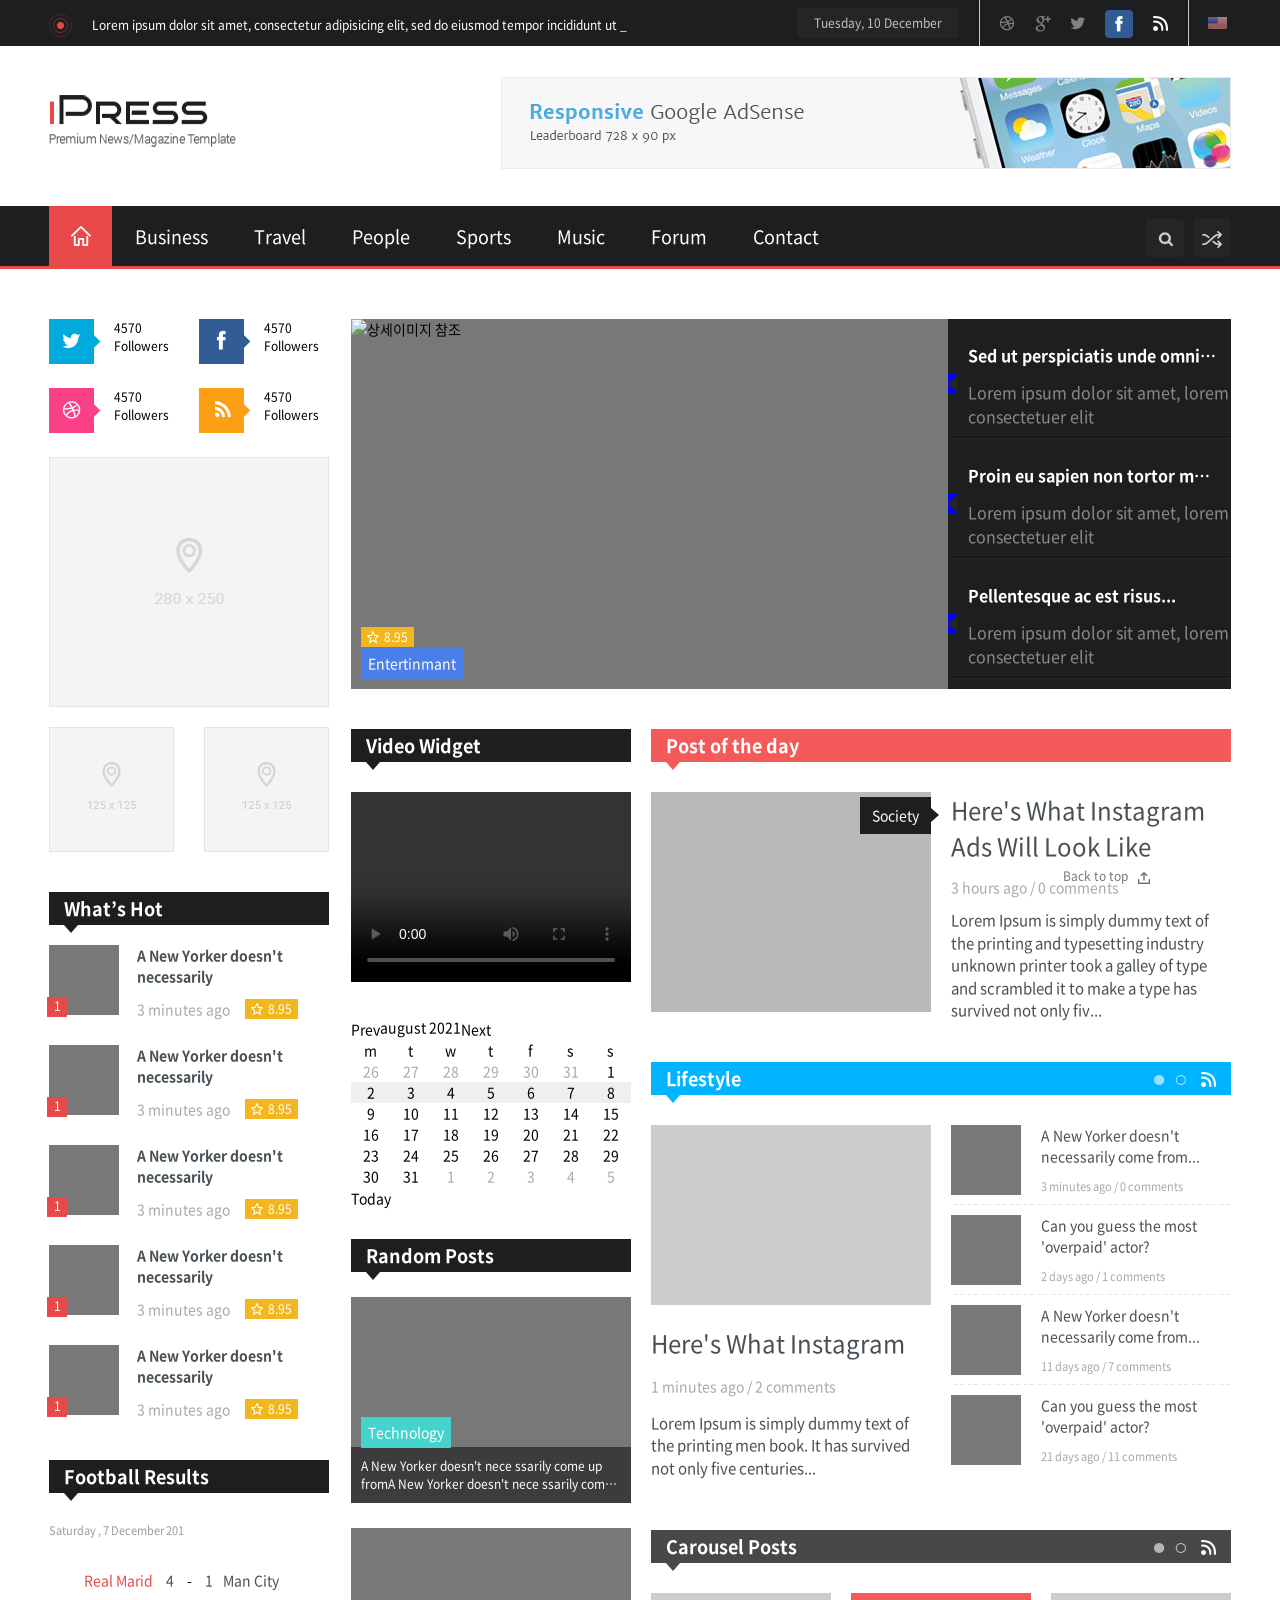
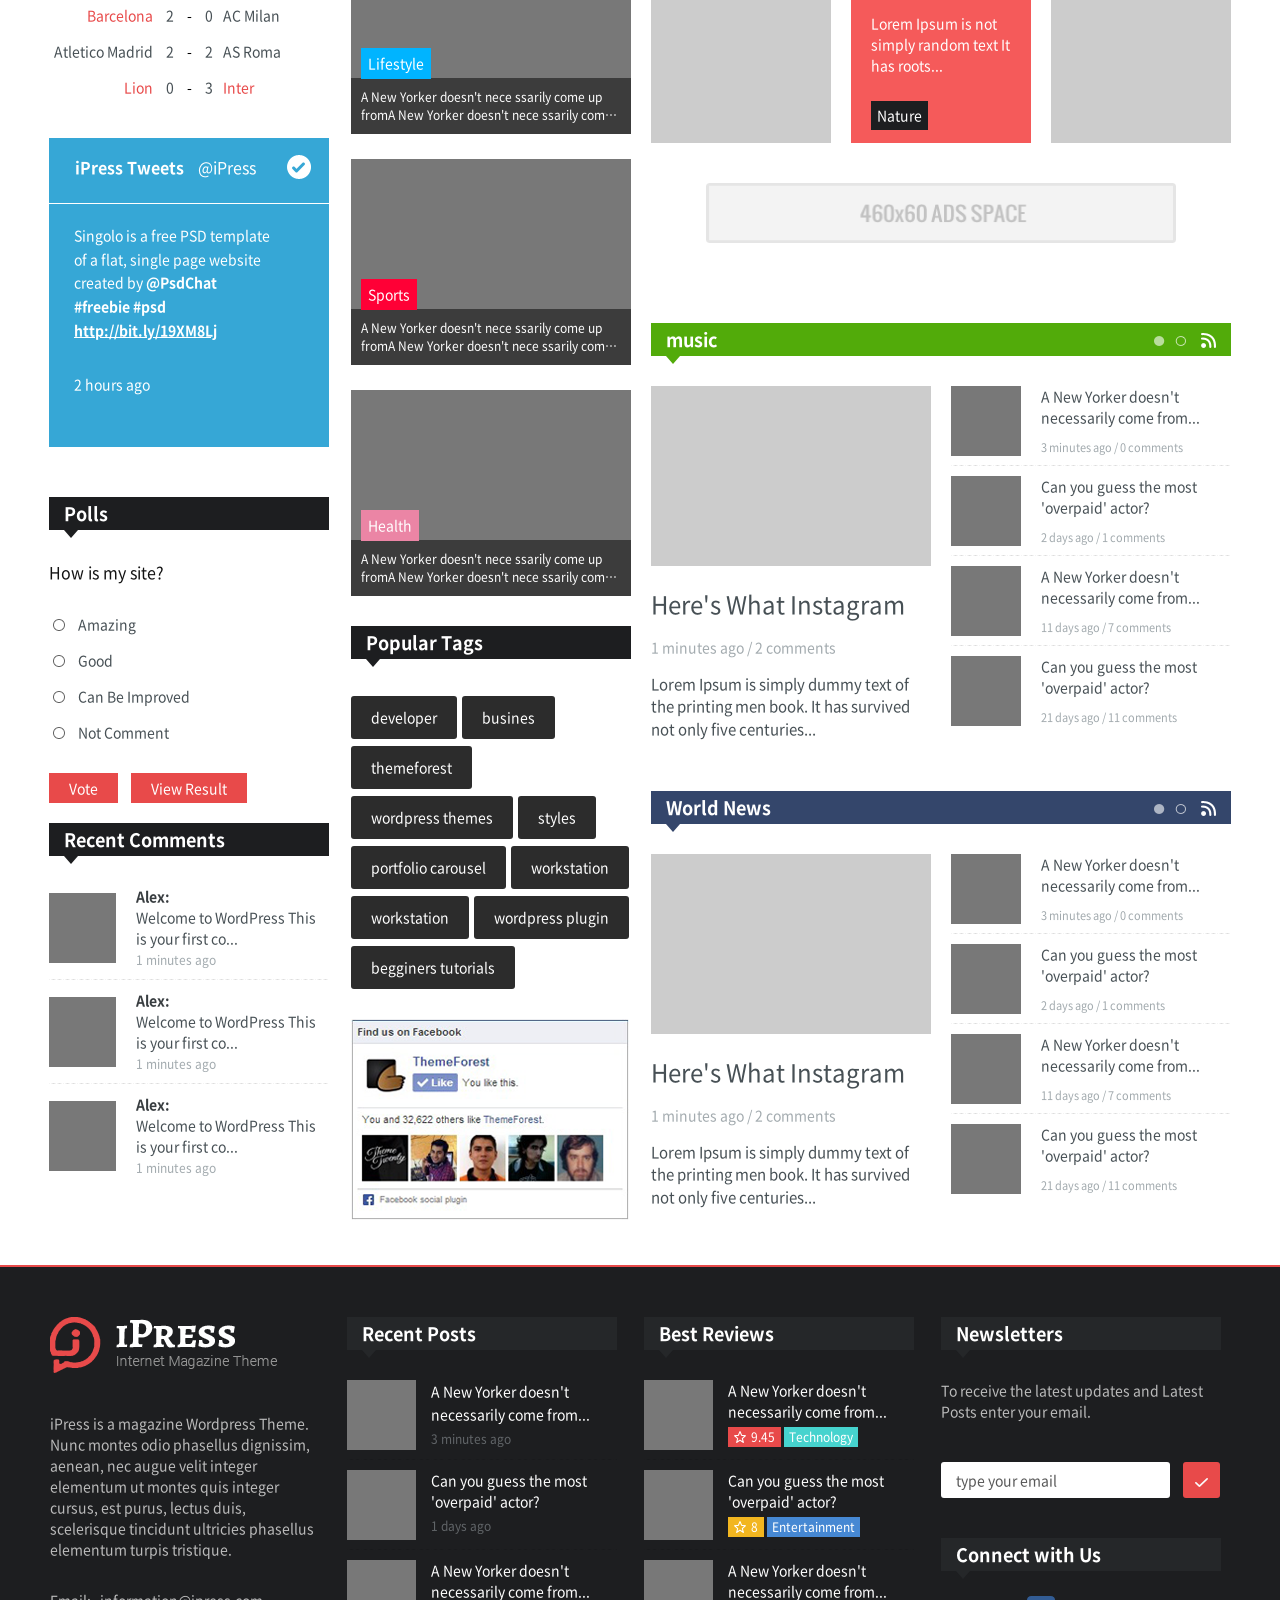
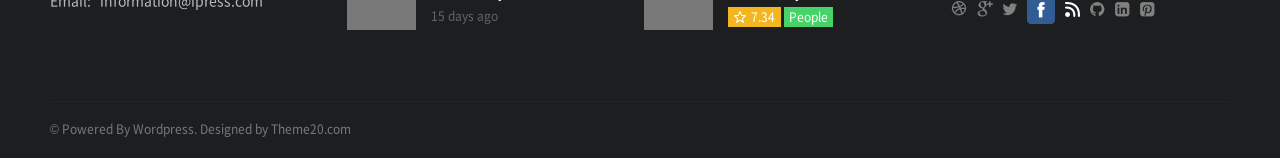
==== 210823_study/html/main.html @ ec4c1af1 "Add files via upload" ====
<!DOCTYPE html>
<html lang="en">

<head>
    <meta charset="UTF-8">
    <meta http-equiv="X-UA-Compatible" content="IE=edge">
    <meta name="viewport" content="width=device-width, initial-scale=1.0">
    <link rel="stylesheet" href="../css/fonts.css">
    <link rel="stylesheet" href="../css/slick.css">
    <link rel="stylesheet" href="../css/calendar.css">
    <link rel="stylesheet" href="../css/style.css">
    <script type="text/javascript" src="../js/jquery-3.6.0.min.js"></script>
    <script type="text/javascript" src="../js/slick.js"></script>
    <script type="text/javascript" src="../js/calendar.js"></script>
    <script type="text/javascript" src="../js/main.js"></script>
    <title>Document</title>
</head>

<body>
    <!-- (s) wrap -->
    <div id="wrap">
        <!-- (s) header -->
        <header class="header">
            <div class="header_top">
                <div class="inner">
                    <div class="info_desc">
                        <span class="icon icon_dot"></span>
                        <span class="txt">Lorem ipsum dolor sit amet, consectetur adipisicing elit, sed do eiusmod
                            tempor incididunt ut _</span>
                    </div>
                    <div class="etc">
                        <div class="today_date">
                            <span class="txt">Tuesday, 10 December</span>
                        </div>
                        <ul class="sns_list">
                            <li class="menu sns"><a href="#none" class="link_to"><i class="icon icon_sns">농구</i></a>
                            </li>
                            <li class="menu google"><a href="#none" class="link_to"><i
                                        class="icon icon_google">구글</i></a></li>
                            <li class="menu twi"><a href="#none" class="link_to"><i class="icon icon_twi">트위터</i></a>
                            </li>
                            <li class="menu fac"><a href="#none" class="link_to"><i class="icon icon_fac">페이스북</i></a>
                            </li>
                            <li class="menu wifi"><a href="#none" class="link_to"><i class="icon icon_wifi">와이파이</i></a>
                            </li>
                        </ul>
                        <div class="country"><span class="icon icon_usa">미국도시</span></div>
                    </div>
                </div>
            </div>
            <div class="header_content">
                <div class="inner">
                    <h1 class="logo"><img src="../img/main/logo.png" alt="상세이미지 참조"><span class="blind">IPRESS Premium
                            News/Magazine
                            Template</span></h1>
                    <div class="banner">
                        <a href="javascript:void(0)"><img src="../img/main/thumb_banner01.png"
                                alt="Responsive Google  AdSense Learderboard 728 X 90px"></a>
                    </div>
                </div>
            </div>
            <nav class="nav">
                <div class="inner">
                    <ul class="menu_list">
                        <li class="menu"><span class="icon icon_home">홈</span></li>
                        <li class="menu"><a href="#none" class="link_to">Business</a></li>
                        <li class="menu"><a href="#none" class="link_to">Travel</a></li>
                        <li class="menu"><a href="#none" class="link_to">People</a></li>
                        <li class="menu"><a href="#none" class="link_to">Sports</a></li>
                        <li class="menu"><a href="#none" class="link_to">Music</a></li>
                        <li class="menu"><a href="#none" class="link_to">Forum</a></li>
                        <li class="menu"><a href="#none" class="link_to">Contact</a></li>
                    </ul>
                    <div class="util">
                        <button class="search"><span class="icon icon_search">돋보기</span></button>
                        <button class="share"><span class="icon icon_share">공유하기</span></button>
                    </div>
                </div>
            </nav>
        </header>
        <!-- (e) header -->
        <!-- (s) container -->
        <div class="container">
            <div class="main_content">
                <div class="inner">
                    <div class="column_left">
                        <div class="sns_list">
                            <ul class="sns">
                                <li class="menu"><a href="#none" class="link_to"><span class="sns"><img
                                                src="../img/main/icon_sns_twi.png" alt="트위터"></span>
                                        <div class="tit"><span class="num">4570</span><span class="txt">Followers</span>
                                        </div>
                                    </a></li>
                                <li class="menu"><a href="#none" class="link_to"><span class="sns"><img
                                                src="../img/main/icon_sns_face.png" alt="페이스"></span>
                                        <div class="tit"><span class="num">4570</span><span class="txt">Followers</span>
                                        </div>
                                    </a></li>
                                <li class="menu"><a href="#none" class="link_to"><span class="sns"><img
                                                src="../img/main/icon_sns_bul.png" alt="불"></span>
                                        <div class="tit"><span class="num">4570</span><span class="txt">Followers</span>
                                        </div>
                                    </a></li>
                                <li class="menu"><a href="#none" class="link_to"><span class="sns"><img
                                                src="../img/main/icon_sns_wifi.png" alt="와이파이"></span>
                                        <div class="tit"><span class="num">4570</span><span class="txt">Followers</span>
                                        </div>
                                    </a></li>
                            </ul>
                        </div>
                        <div class="photo_news">
                            <div class="thumb present_thumb"><img src="../img/main/dummy_280x250.png" alt=""
                                    class="img"></div>
                            <div class="thumb"><img src="../img/main/dummy_125x125.png" alt="" class="img"></div>
                            <div class="thumb"><img src="../img/main/dummy_125x125.png" alt="" class="img"></div>
                        </div>
                        <div class="news">
                            <h3 class="section_tit">What’s Hot</h3>
                            <ul class="topic_lst">
                                <li class="item">
                                    <div class="thumb">
                                        <img src="../img/main/thumb.jpg" alt="">
                                        <span class="num">1</span>
                                    </div>
                                    <div class="topic_desc">
                                        <strong class="txt">A New Yorker doesn't
                                            necessarily
                                        </strong>
                                        <div class="bedge">
                                            <span class="date">
                                                3 minutes ago
                                            </span>
                                            <!-- <div class="score">
                                                <span class="num">9.45</span><span class="hidden">점</span>
                                            </div> -->
                                            <div class="unit_rating">
                                                <span class="hidden">별점</span><span class="num">8.95</span><span
                                                    class="hidden">점</span>
                                            </div>
                                        </div>
                                    </div>
                                </li>
                                <li class="item">
                                    <div class="thumb">
                                        <img src="../img/main/thumb.jpg" alt="">
                                        <span class="num">1</span>
                                    </div>
                                    <div class="topic_desc">
                                        <strong class="txt">A New Yorker doesn't
                                            necessarily
                                        </strong>
                                        <div class="bedge">
                                            <span class="date">
                                                3 minutes ago
                                            </span>
                                            <!-- <div class="score">
                                                <span class="num">9.45</span><span class="hidden">점</span>
                                            </div> -->
                                            <div class="unit_rating">
                                                <span class="hidden">별점</span><span class="num">8.95</span><span
                                                    class="hidden">점</span>
                                            </div>
                                        </div>
                                    </div>
                                </li>
                                <li class="item">
                                    <div class="thumb">
                                        <img src="../img/main/thumb.jpg" alt="">
                                        <span class="num">1</span>
                                    </div>
                                    <div class="topic_desc">
                                        <strong class="txt">A New Yorker doesn't
                                            necessarily
                                        </strong>
                                        <div class="bedge">
                                            <span class="date">
                                                3 minutes ago
                                            </span>
                                            <!-- <div class="score">
                                                <span class="num">9.45</span><span class="hidden">점</span>
                                            </div> -->
                                            <div class="unit_rating">
                                                <span class="hidden">별점</span><span class="num">8.95</span><span
                                                    class="hidden">점</span>
                                            </div>
                                        </div>
                                    </div>
                                </li>
                                <li class="item">
                                    <div class="thumb">
                                        <img src="../img/main/thumb.jpg" alt="">
                                        <span class="num">1</span>
                                    </div>
                                    <div class="topic_desc">
                                        <strong class="txt">A New Yorker doesn't
                                            necessarily
                                        </strong>
                                        <div class="bedge">
                                            <span class="date">
                                                3 minutes ago
                                            </span>
                                            <!-- <div class="score">
                                                <span class="num">9.45</span><span class="hidden">점</span>
                                            </div> -->
                                            <div class="unit_rating">
                                                <span class="hidden">별점</span><span class="num">8.95</span><span
                                                    class="hidden">점</span>
                                            </div>
                                        </div>
                                    </div>
                                </li>
                                <li class="item">
                                    <div class="thumb">
                                        <img src="../img/main/thumb.jpg" alt="">
                                        <span class="num">1</span>
                                    </div>
                                    <div class="topic_desc">
                                        <strong class="txt">A New Yorker doesn't
                                            necessarily
                                        </strong>
                                        <div class="bedge">
                                            <span class="date">
                                                3 minutes ago
                                            </span>
                                            <!-- <div class="score">
                                                <span class="num">9.45</span><span class="hidden">점</span>
                                            </div> -->
                                            <div class="unit_rating">
                                                <span class="hidden">별점</span><span class="num">8.95</span><span
                                                    class="hidden">점</span>
                                            </div>
                                        </div>
                                    </div>
                                </li>
                            </ul>
                        </div>
                        <div class="result">
                            <h3 class="section_tit">
                                Football Results
                            </h3>
                            <span class="date">
                                Saturday , 7 December 201
                            </span>
                            <ul class="result_lst">
                                <li class="case">
                                    <div class="group first_group">
                                        <span class="team_name primary">Real Marid</span>
                                        <span class="score">4</span>
                                    </div>
                                    <span class="bar">-</span>
                                    <div class="group second_group">
                                        <span class="team_name">Man City</span>
                                        <span class="score">1</span>
                                    </div>
                                </li>
                                <li class="case">
                                    <div class="group first_group">
                                        <span class="team_name primary">Barcelona</span>
                                        <span class="score">2</span>
                                    </div>
                                    <span class="bar">-</span>
                                    <div class="group second_group">
                                        <span class="team_name">AC Milan</span>
                                        <span class="score">0</span>
                                    </div>
                                </li>
                                <li class="case">
                                    <div class="group first_group">
                                        <span class="team_name">Atletico Madrid</span>
                                        <span class="score">2</span>
                                    </div>
                                    <span class="bar">-</span>
                                    <div class="group second_group">
                                        <span class="team_name">AS Roma</span>
                                        <span class="score">2</span>
                                    </div>
                                </li>
                                <li class="case">
                                    <div class="group first_group">
                                        <span class="team_name primary">Lion</span>
                                        <span class="score">0</span>
                                    </div>
                                    <span class="bar">-</span>
                                    <div class="group second_group">
                                        <span class="team_name primary">Inter</span>
                                        <span class="score">3</span>
                                    </div>
                                </li>
                            </ul>
                        </div>
                        <div class="ipress_tweets">
                            <h4 class="tit">iPress Tweets <span class="txt">@iPress</span><span
                                    class="icon icon_check">체크</span></h4>
                            <div class="tweets_cmt">
                                Singolo is a free PSD template
                                of a flat, single page website
                                created by <strong class="txt">@PsdChat #freebie
                                    #psd <a href="#none" class="link_to"
                                        target="_blank">http://bit.ly/19XM8Lj</a></strong>
                                <div class="hours">2 hours ago </div>
                            </div>
                        </div>
                        <div class="polls">
                            <h3 class="section_tit">
                                Polls
                            </h3>
                            <div class="poll_tit">How is my site?</div>
                            <ul class="polls_list">
                                <li class="answer">
                                    <input type="radio" name="polls" id="answer1" />
                                    <label for="answer1"><span></span>Amazing</label>
                                </li>
                                <li class="answer">
                                    <input type="radio" name="polls" id="answer2" />
                                    <label for="answer2"><span></span>Good</label>
                                </li>
                                <li class="answer">
                                    <input type="radio" name="polls" id="answer3" />
                                    <label for="answer3"><span></span>Can Be Improved</label>
                                </li>
                                <li class="answer">
                                    <input type="radio" name="polls" id="answer4" />
                                    <label for="answer4"><span></span>Not Comment</label>
                                </li>
                            </ul>
                            <div class="btn_wrap">
                                <button class="btn_poll" type="button">Vote</button>
                                <button class="btn_poll" type="button">View Result</button>
                            </div>
                        </div>
                        <div class="comments">
                            <h3 class="section_tit">
                                Recent Comments
                            </h3>
                            <ul class="topic_lst">
                                <li class="item">
                                    <div class="thumb">
                                        <img src="../img/main/thumb.jpg" class="img" alt="상세이미지 참조">
                                    </div>
                                    <div class="topic_desc">
                                        <h4 class="user_name">Alex:</h4>
                                        <p class="txt">
                                            Welcome to WordPress
                                            This is your first co...
                                        </p>
                                        <span class="date">1 minutes ago</span>
                                    </div>
                                </li>
                                <li class="item">
                                    <div class="thumb">
                                        <img src="../img/main/thumb.jpg" class="img" alt="상세이미지 참조">
                                    </div>
                                    <div class="topic_desc">
                                        <h4 class="user_name">Alex:</h4>
                                        <p class="txt">
                                            Welcome to WordPress
                                            This is your first co...
                                        </p>
                                        <span class="date">1 minutes ago</span>
                                    </div>
                                </li>
                                <li class="item">
                                    <div class="thumb">
                                        <img src="../img/main/thumb.jpg" class="img" alt="상세이미지 참조">
                                    </div>
                                    <div class="topic_desc">
                                        <h4 class="user_name">Alex:</h4>
                                        <p class="txt">
                                            Welcome to WordPress
                                            This is your first co...
                                        </p>
                                        <span class="date">1 minutes ago</span>
                                    </div>
                                </li>
                            </ul>
                        </div>
                    </div>
                    <div class="column_right">
                        <div class="visual">
                            <div class="tab_section tabSection">
                                <div class="evt_cont tab_cont" id="product01">
                                    <div class="thumb"><img src="https://via.placeholder.com/580x370" class="img"
                                            alt="상세이미지 참조"></div>
                                    <div class="unit_cont">
                                        <div class="unit_rating">
                                            <span class="hidden">별점</span><span class="num">8.95</span><span
                                                class="hidden">점</span>
                                        </div>
                                        <div class="unit_t">
                                            Entertinmant
                                        </div>
                                    </div>
                                </div>
                                <div class="evt_cont tab_cont" id="product02" style="display:none">
                                    <div class="thumb"><img src="https://via.placeholder.com/581x370" class="img"
                                            alt="상세이미지 참조"></div>
                                    <div class="unit_cont">
                                        <div class="unit_rating">
                                            <span class="hidden">별점</span><span class="num">8.95</span><span
                                                class="hidden">점</span>
                                        </div>
                                        <div class="unit_t">
                                            Entertinmant
                                        </div>
                                    </div>
                                </div>
                                <div class="evt_cont tab_cont" id="product03" style="display:none">
                                    <div class="thumb"><img src="https://via.placeholder.com/582x370" class="img"
                                            alt="상세이미지 참조"></div>
                                    <div class="unit_cont">
                                        <div class="unit_rating">
                                            <span class="hidden">별점</span><span class="num">8.95</span><span
                                                class="hidden">점</span>
                                        </div>
                                        <div class="unit_t">
                                            Entertinmant
                                        </div>
                                    </div>
                                </div>
                                <div class="evt_cont tab_cont" id="product04" style="display:none">
                                    <div class="thumb"><img src="https://via.placeholder.com/583x370" class="img"
                                            alt="상세이미지 참조"></div>
                                    <div class="unit_cont">
                                        <div class="unit_rating">
                                            <span class="hidden">별점</span><span class="num">8.95</span><span
                                                class="hidden">점</span>
                                        </div>
                                        <div class="unit_t">
                                            Entertinmant
                                        </div>
                                    </div>
                                </div>
                                <div class="category">
                                    <div class="inner">
                                        <ul class="category_list tab_menu">
                                            <li class="list_item menu_item active">
                                                <a href="#product01" class="link_to">
                                                    <strong class="tit">Sed ut perspiciatis unde omnis Sed ut
                                                        perspiciatis
                                                        unde
                                                        omnisSed ut perspiciatis unde omnis</strong>
                                                    <p class="txt">Lorem ipsum dolor sit amet, lorem
                                                        consectetuer elit</p>
                                                </a>
                                            </li>
                                            <li class="list_item menu_item">
                                                <a href="#product02" class="link_to">
                                                    <strong class="tit">Proin eu sapien non tortor mattis...</strong>
                                                    <p class="txt">Lorem ipsum dolor sit amet, lorem
                                                        consectetuer elit</p>
                                                </a>
                                            </li>
                                            <li class="list_item menu_item">
                                                <a href="#product03" class="link_to">
                                                    <strong class="tit">Pellentesque ac est risus...</strong>
                                                    <p class="txt">Lorem ipsum dolor sit amet, lorem
                                                        consectetuer elit</p>
                                                </a>
                                            </li>
                                            <li class="list_item menu_item">
                                                <a href="#product04" class="link_to">
                                                    <strong class="tit">Pellentesque ac est risus...</strong>
                                                    <p class="txt">Lorem ipsum dolor sit amet, lorem
                                                        consectetuer elit</p>
                                                </a>
                                            </li>
                                        </ul>
                                    </div>
                                </div>
                            </div>
                        </div>
                        <div class="cont_wrap">
                            <div class="video_cont">
                                <div class="video_widget">
                                    <h3 class="section_tit">
                                        Video Widget
                                    </h3>
                                    <div class="video">
                                        <video width="280" height="190" controls>
                                            <source src="../video/sample.mp4" type="video/mp4">
                                            Your browser does not support the video tag.
                                        </video>
                                        <!-- <iframe width="280" height="190" src="https://www.youtube.com/embed/umIPJZcdo9M" title="YouTube video player" frameborder="0" allow="accelerometer; autoplay; clipboard-write; encrypted-media; gyroscope; picture-in-picture" allowfullscreen></iframe> -->
                                    </div>
                                    <div class="calendar">
                                        <div class="calendar-wrapper" id="calendar-wrapper"></div>
                                    </div>
                                </div>

                                <div class="random_posts">
                                    <h3 class="section_tit">
                                        Random Posts
                                    </h3>
                                    <div class="topic technology">
                                        <span class="unit_t">
                                            Technology
                                        </span>
                                        <div class="topic_dsc">
                                        </div>
                                        <div class="topic_cmt">
                                            <div class="txt">
                                                A New Yorker doesn't nece
                                                ssarily come up fromA New Yorker doesn't nece
                                                ssarily come up fromA New Yorker doesn't nece
                                                ssarily come up fromA New Yorker doesn't nece
                                                ssarily come up from</div>
                                        </div>
                                    </div>

                                    <div class="topic topic_lifestyle">
                                        <span class="unit_t">
                                            Lifestyle
                                        </span>
                                        <div class="topic_dsc">

                                        </div>
                                        <div class="topic_cmt">
                                            <div class="txt">
                                                A New Yorker doesn't nece
                                                ssarily come up fromA New Yorker doesn't nece
                                                ssarily come up fromA New Yorker doesn't nece
                                                ssarily come up fromA New Yorker doesn't nece
                                                ssarily come up from</div>
                                        </div>
                                    </div>
                                    <div class="topic topic_sports">
                                        <span class="unit_t">
                                            Sports
                                        </span>
                                        <div class="topic_dsc">

                                        </div>
                                        <div class="topic_cmt">
                                            <div class="txt">
                                                A New Yorker doesn't nece
                                                ssarily come up fromA New Yorker doesn't nece
                                                ssarily come up fromA New Yorker doesn't nece
                                                ssarily come up fromA New Yorker doesn't nece
                                                ssarily come up from</div>
                                        </div>
                                    </div>
                                    <div class="topic topic_health">
                                        <span class="unit_t">
                                            Health
                                        </span>
                                        <div class="topic_dsc">

                                        </div>
                                        <div class="topic_cmt">
                                            <div class="txt">
                                                A New Yorker doesn't nece
                                                ssarily come up fromA New Yorker doesn't nece
                                                ssarily come up fromA New Yorker doesn't nece
                                                ssarily come up fromA New Yorker doesn't nece
                                                ssarily come up from</div>
                                        </div>
                                    </div>
                                </div>
                                <div class="popular">
                                    <h3 class="section_tit">
                                        Popular Tags
                                    </h3>
                                    <div class="tag_collection">
                                        <span class="unit">
                                            developer
                                        </span>
                                        <span class="unit">
                                            busines
                                        </span>
                                        <span class="unit">
                                            themeforest
                                        </span>
                                        <span class="unit">
                                            wordpress themes
                                        </span>
                                        <span class="unit">
                                            styles
                                        </span>
                                        <span class="unit">
                                            portfolio carousel
                                        </span>
                                        <span class="unit color05">
                                            workstation
                                        </span>
                                        <span class="unit">
                                            workstation
                                        </span>
                                        <span class="unit">
                                            wordpress plugin
                                        </span>
                                        <span class="unit">
                                            begginers tutorials</span>
                                    </div>
                                </div>

                                <div class="sns_box">
                                    <img src="../img/main/sns.png" alt="상세이미지 참조">
                                </div>

                            </div>
                            <!-- [S] post_cont -->
                            <div class="post_cont">
                                <div class="day_cont">
                                    <h3 class="section_tit">
                                        Post of the day
                                    </h3>
                                    <div class="today_post">
                                        <div class="post_thumb">
                                            <div class="img">
                                            </div>
                                            <span class="badge">
                                                Society
                                            </span>

                                        </div>
                                        <div class="post_cmt">
                                            <div class="tit">
                                                Here's What Instagram
                                                Ads Will Look Like
                                            </div>
                                            <span class="date">
                                                3 hours ago / 0 comments
                                            </span>
                                            <div class="dsc">
                                                Lorem Ipsum is simply dummy text of the printing and typesetting
                                                industry unknown printer took a galley of type and scrambled it to make
                                                a type has survived not only fiv...
                                            </div>
                                        </div>
                                    </div>
                                </div>

                                <!-- [S] Lifestyle -->
                                <div class="lifestyle">
                                    <ul class="prmt_slider">
                                        <li class="slider_item">
                                            <div class="day_cont">
                                                <h3 class="section_tit">
                                                    Lifestyle
                                                    <span class="icon icon_wifi"><span class="hiddne">와이파이
                                                            아이콘</span></span>
                                                </h3>
                                                <div class="topic_wrap">
                                                    <div class="topic_best">
                                                        <div class="thumb">
                                                            <img src="../img/main/thumb@.png" class="img" alt="썸네일이미지">
                                                        </div>
                                                        <div class="tit">
                                                            Here's What Instagram
                                                        </div>
                                                        <span class="date">
                                                            1 minutes ago / 2 comments
                                                        </span>
                                                        <div class="topic_dsc">
                                                            Lorem Ipsum is simply dummy text of the printing men book.
                                                            It
                                                            has
                                                            survived not only five centuries...
                                                        </div>
                                                    </div>
                                                    <div class="best_news">
                                                        <ul class="topic_lst">
                                                            <li class="item">
                                                                <div class="thumb">
                                                                    <img src="../img/main/thumb.jpg" class="img"
                                                                        alt="상세이미지 참조">
                                                                </div>
                                                                <div class="topic_desc">
                                                                    <p class="txt">
                                                                        A New Yorker doesn't
                                                                        necessarily come from...
                                                                    </p>
                                                                    <span class="date">3 minutes ago / 0 comments</span>
                                                                </div>
                                                            </li>
                                                            <li class="item">
                                                                <div class="thumb">
                                                                    <img src="../img/main/thumb.jpg" class="img"
                                                                        alt="상세이미지 참조">
                                                                </div>
                                                                <div class="topic_desc">
                                                                    <p class="txt">
                                                                        Can you guess the most
                                                                        'overpaid' actor?
                                                                    </p>
                                                                    <span class="date">2 days ago / 1 comments</span>
                                                                </div>
                                                            </li>
                                                            <li class="item">
                                                                <div class="thumb">
                                                                    <img src="../img/main/thumb.jpg" class="img"
                                                                        alt="상세이미지 참조">
                                                                </div>
                                                                <div class="topic_desc">
                                                                    <p class="txt">
                                                                        A New Yorker doesn't
                                                                        necessarily come from...
                                                                    </p>
                                                                    <span class="date">11 days ago / 7 comments</span>
                                                                </div>
                                                            </li>
                                                            <li class="item">
                                                                <div class="thumb">
                                                                    <img src="../img/main/thumb.jpg" class="img"
                                                                        alt="상세이미지 참조">
                                                                </div>
                                                                <div class="topic_desc">
                                                                    <p class="txt">
                                                                        Can you guess the most
                                                                        'overpaid' actor?
                                                                    </p>
                                                                    <span class="date">21 days ago / 11 comments</span>
                                                                </div>
                                                            </li>
                                                        </ul>
                                                    </div>
                                                </div>
                                            </div>
                                        </li>
                                        <li class="slider_item">
                                            <div class="day_cont">
                                                <h3 class="section_tit">
                                                    Lifestyle
                                                    <span class="icon icon_wifi"><span class="hiddne">와이파이
                                                            아이콘</span></span>
                                                </h3>
                                                <div class="topic_wrap">
                                                    <div class="topic_best">
                                                        <div class="thumb">
                                                            <img src="../img/main/thumb@.png" class="img" alt="썸네일이미지">
                                                        </div>
                                                        <div class="tit">
                                                            Here's What Instagram
                                                        </div>
                                                        <span class="date">
                                                            1 minutes ago / 2 comments
                                                        </span>
                                                        <div class="topic_dsc">
                                                            Lorem Ipsum is simply dummy text of the printing men book.
                                                            It
                                                            has
                                                            survived not only five centuries...
                                                        </div>
                                                    </div>
                                                    <div class="best_news">
                                                        <ul class="topic_lst">
                                                            <li class="item">
                                                                <div class="thumb">
                                                                    <img src="../img/main/thumb.jpg" class="img"
                                                                        alt="상세이미지 참조">
                                                                </div>
                                                                <div class="topic_desc">
                                                                    <p class="txt">
                                                                        A New Yorker doesn't
                                                                        necessarily come from...
                                                                    </p>
                                                                    <span class="date">3 minutes ago / 0 comments</span>
                                                                </div>
                                                            </li>
                                                            <li class="item">
                                                                <div class="thumb">
                                                                    <img src="../img/main/thumb.jpg" class="img"
                                                                        alt="상세이미지 참조">
                                                                </div>
                                                                <div class="topic_desc">
                                                                    <p class="txt">
                                                                        Can you guess the most
                                                                        'overpaid' actor?
                                                                    </p>
                                                                    <span class="date">2 days ago / 1 comments</span>
                                                                </div>
                                                            </li>
                                                            <li class="item">
                                                                <div class="thumb">
                                                                    <img src="../img/main/thumb.jpg" class="img"
                                                                        alt="상세이미지 참조">
                                                                </div>
                                                                <div class="topic_desc">
                                                                    <p class="txt">
                                                                        A New Yorker doesn't
                                                                        necessarily come from...
                                                                    </p>
                                                                    <span class="date">11 days ago / 7 comments</span>
                                                                </div>
                                                            </li>
                                                            <li class="item">
                                                                <div class="thumb">
                                                                    <img src="../img/main/thumb.jpg" class="img"
                                                                        alt="상세이미지 참조">
                                                                </div>
                                                                <div class="topic_desc">
                                                                    <p class="txt">
                                                                        Can you guess the most
                                                                        'overpaid' actor?
                                                                    </p>
                                                                    <span class="date">21 days ago / 11 comments</span>
                                                                </div>
                                                            </li>
                                                        </ul>
                                                    </div>
                                                </div>
                                            </div>
                                        </li>
                                    </ul>
                                </div>
                                <!-- [E] Lifestyle -->

                                <!-- [S] carousel -->
                                <div class="carousel">
                                    <ul class="prmt_slider">
                                        <li>
                                            <h3 class="section_tit">
                                                Carousel Posts
                                                <span class="icon icon_wifi"><span class="hiddne">와이파이 아이콘</span></span>
                                            </h3>
                                            <div class="posts">
                                                <div class="posts_thumb"><img src="../img/main/thumb@180x150.png"
                                                        alt=""></div>
                                                <div class="posts_thumb ty">
                                                    <p class="txt">Lorem Ipsum is not simply random text It has roots...
                                                    </p><span class="nature">Nature</span>
                                                </div>
                                                <div class="posts_thumb"><img src="../img/main/thumb@180x150.png"
                                                        alt=""></div>
                                            </div>
                                            <div class="ads_space">
                                                <img src="../img/main/thumb_460x60.png" alt="상세 이미지 참조" class="img">
                                            </div>
                                        </li>
                                        <li>
                                            <h3 class="section_tit">
                                                Carousel Posts
                                                <span class="icon icon_wifi"><span class="hiddne">와이파이 아이콘</span></span>
                                            </h3>
                                            <div class="posts">
                                                <div class="posts_thumb"><img src="../img/main/thumb@180x150.png"
                                                        alt=""></div>
                                                <div class="posts_thumb ty">
                                                    <p class="txt">Lorem Ipsum is not simply random text It has roots...
                                                    </p><span class="nature">Nature</span>
                                                </div>
                                                <div class="posts_thumb"><img src="../img/main/thumb@180x150.png"
                                                        alt=""></div>
                                            </div>
                                            <div class="ads_space">
                                                <img src="../img/main/thumb_460x60.png" alt="상세 이미지 참조" class="img">
                                            </div>
                                        </li>
                                    </ul>
                                </div>
                                <!-- [E]] carousel -->

                                <!-- [S] Music -->
                                <div class="music">
                                    <ul class="prmt_slider">
                                        <li>
                                            <div class="day_cont">
                                                <h3 class="section_tit">
                                                    music
                                                    <span class="icon icon_wifi"><span class="hiddne">와이파이
                                                            아이콘</span></span>
                                                </h3>
                                                <div class="topic_wrap">
                                                    <div class="topic_best">
                                                        <div class="thumb">
                                                            <img src="../img/main/thumb@.png" class="img" alt="썸네일이미지">
                                                        </div>
                                                        <div class="tit">
                                                            Here's What Instagram
                                                        </div>
                                                        <span class="date">
                                                            1 minutes ago / 2 comments
                                                        </span>
                                                        <div class="topic_dsc">
                                                            Lorem Ipsum is simply dummy text of the printing men book.
                                                            It
                                                            has
                                                            survived not only five centuries...
                                                        </div>
                                                    </div>
                                                    <div class="best_news">
                                                        <ul class="topic_lst">
                                                            <li class="item">
                                                                <div class="thumb">
                                                                    <img src="../img/main/thumb.jpg" class="img"
                                                                        alt="상세이미지 참조">
                                                                </div>
                                                                <div class="topic_desc">
                                                                    <p class="txt">
                                                                        A New Yorker doesn't
                                                                        necessarily come from...
                                                                    </p>
                                                                    <span class="date">3 minutes ago / 0 comments</span>
                                                                </div>
                                                            </li>
                                                            <li class="item">
                                                                <div class="thumb">
                                                                    <img src="../img/main/thumb.jpg" class="img"
                                                                        alt="상세이미지 참조">
                                                                </div>
                                                                <div class="topic_desc">
                                                                    <p class="txt">
                                                                        Can you guess the most
                                                                        'overpaid' actor?
                                                                    </p>
                                                                    <span class="date">2 days ago / 1 comments</span>
                                                                </div>
                                                            </li>
                                                            <li class="item">
                                                                <div class="thumb">
                                                                    <img src="../img/main/thumb.jpg" class="img"
                                                                        alt="상세이미지 참조">
                                                                </div>
                                                                <div class="topic_desc">
                                                                    <p class="txt">
                                                                        A New Yorker doesn't
                                                                        necessarily come from...
                                                                    </p>
                                                                    <span class="date">11 days ago / 7 comments</span>
                                                                </div>
                                                            </li>
                                                            <li class="item">
                                                                <div class="thumb">
                                                                    <img src="../img/main/thumb.jpg" class="img"
                                                                        alt="상세이미지 참조">
                                                                </div>
                                                                <div class="topic_desc">
                                                                    <p class="txt">
                                                                        Can you guess the most
                                                                        'overpaid' actor?
                                                                    </p>
                                                                    <span class="date">21 days ago / 11 comments</span>
                                                                </div>
                                                            </li>
                                                        </ul>
                                                    </div>
                                                </div>
                                            </div>
                                        </li>
                                        <li>
                                            <div class="day_cont">
                                                <h3 class="section_tit">
                                                    music
                                                    <span class="icon icon_wifi"><span class="hiddne">와이파이
                                                            아이콘</span></span>
                                                </h3>
                                                <div class="topic_wrap">
                                                    <div class="topic_best">
                                                        <div class="thumb">
                                                            <img src="../img/main/thumb@.png" class="img" alt="썸네일이미지">
                                                        </div>
                                                        <div class="tit">
                                                            Here's What Instagram
                                                        </div>
                                                        <span class="date">
                                                            1 minutes ago / 2 comments
                                                        </span>
                                                        <div class="topic_dsc">
                                                            Lorem Ipsum is simply dummy text of the printing men book.
                                                            It
                                                            has
                                                            survived not only five centuries...
                                                        </div>
                                                    </div>
                                                    <div class="best_news">
                                                        <ul class="topic_lst">
                                                            <li class="item">
                                                                <div class="thumb">
                                                                    <img src="../img/main/thumb.jpg" class="img"
                                                                        alt="상세이미지 참조">
                                                                </div>
                                                                <div class="topic_desc">
                                                                    <p class="txt">
                                                                        A New Yorker doesn't
                                                                        necessarily come from...
                                                                    </p>
                                                                    <span class="date">3 minutes ago / 0 comments</span>
                                                                </div>
                                                            </li>
                                                            <li class="item">
                                                                <div class="thumb">
                                                                    <img src="../img/main/thumb.jpg" class="img"
                                                                        alt="상세이미지 참조">
                                                                </div>
                                                                <div class="topic_desc">
                                                                    <p class="txt">
                                                                        Can you guess the most
                                                                        'overpaid' actor?
                                                                    </p>
                                                                    <span class="date">2 days ago / 1 comments</span>
                                                                </div>
                                                            </li>
                                                            <li class="item">
                                                                <div class="thumb">
                                                                    <img src="../img/main/thumb.jpg" class="img"
                                                                        alt="상세이미지 참조">
                                                                </div>
                                                                <div class="topic_desc">
                                                                    <p class="txt">
                                                                        A New Yorker doesn't
                                                                        necessarily come from...
                                                                    </p>
                                                                    <span class="date">11 days ago / 7 comments</span>
                                                                </div>
                                                            </li>
                                                            <li class="item">
                                                                <div class="thumb">
                                                                    <img src="../img/main/thumb.jpg" class="img"
                                                                        alt="상세이미지 참조">
                                                                </div>
                                                                <div class="topic_desc">
                                                                    <p class="txt">
                                                                        Can you guess the most
                                                                        'overpaid' actor?
                                                                    </p>
                                                                    <span class="date">21 days ago / 11 comments</span>
                                                                </div>
                                                            </li>
                                                        </ul>
                                                    </div>
                                                </div>
                                            </div>
                                        </li>
                                    </ul>
                                </div>
                                <!-- [E] Music -->

                                <!-- [S] world -->
                                <div class="world">
                                    <ul class="prmt_slider">
                                        <li>
                                            <div class="day_cont">
                                                <h3 class="section_tit">
                                                    World News
                                                    <span class="icon icon_wifi"><span class="hiddne">와이파이
                                                            아이콘</span></span>
                                                </h3>
                                                <div class="topic_wrap">
                                                    <div class="topic_best">
                                                        <div class="thumb">
                                                            <img src="../img/main/thumb@.png" class="img" alt="썸네일이미지">
                                                        </div>
                                                        <div class="tit">
                                                            Here's What Instagram
                                                        </div>
                                                        <span class="date">
                                                            1 minutes ago / 2 comments
                                                        </span>
                                                        <div class="topic_dsc">
                                                            Lorem Ipsum is simply dummy text of the printing men book.
                                                            It
                                                            has
                                                            survived not only five centuries...
                                                        </div>
                                                    </div>
                                                    <div class="best_news">
                                                        <ul class="topic_lst">
                                                            <li class="item">
                                                                <div class="thumb">
                                                                    <img src="../img/main/thumb.jpg" class="img"
                                                                        alt="상세이미지 참조">
                                                                </div>
                                                                <div class="topic_desc">
                                                                    <p class="txt">
                                                                        A New Yorker doesn't
                                                                        necessarily come from...
                                                                    </p>
                                                                    <span class="date">3 minutes ago / 0 comments</span>
                                                                </div>
                                                            </li>
                                                            <li class="item">
                                                                <div class="thumb">
                                                                    <img src="../img/main/thumb.jpg" class="img"
                                                                        alt="상세이미지 참조">
                                                                </div>
                                                                <div class="topic_desc">
                                                                    <p class="txt">
                                                                        Can you guess the most
                                                                        'overpaid' actor?
                                                                    </p>
                                                                    <span class="date">2 days ago / 1 comments</span>
                                                                </div>
                                                            </li>
                                                            <li class="item">
                                                                <div class="thumb">
                                                                    <img src="../img/main/thumb.jpg" class="img"
                                                                        alt="상세이미지 참조">
                                                                </div>
                                                                <div class="topic_desc">
                                                                    <p class="txt">
                                                                        A New Yorker doesn't
                                                                        necessarily come from...
                                                                    </p>
                                                                    <span class="date">11 days ago / 7 comments</span>
                                                                </div>
                                                            </li>
                                                            <li class="item">
                                                                <div class="thumb">
                                                                    <img src="../img/main/thumb.jpg" class="img"
                                                                        alt="상세이미지 참조">
                                                                </div>
                                                                <div class="topic_desc">
                                                                    <p class="txt">
                                                                        Can you guess the most
                                                                        'overpaid' actor?
                                                                    </p>
                                                                    <span class="date">21 days ago / 11 comments</span>
                                                                </div>
                                                            </li>
                                                        </ul>
                                                    </div>
                                                </div>
                                            </div>
                                        </li>
                                        <li>
                                            <div class="day_cont">
                                                <h3 class="section_tit">
                                                    World News
                                                    <span class="icon icon_wifi"><span class="hiddne">와이파이
                                                            아이콘</span></span>
                                                </h3>
                                                <div class="topic_wrap">
                                                    <div class="topic_best">
                                                        <div class="thumb">
                                                            <img src="../img/main/thumb@.png" class="img" alt="썸네일이미지">
                                                        </div>
                                                        <div class="tit">
                                                            Here's What Instagram
                                                        </div>
                                                        <span class="date">
                                                            1 minutes ago / 2 comments
                                                        </span>
                                                        <div class="topic_dsc">
                                                            Lorem Ipsum is simply dummy text of the printing men book.
                                                            It
                                                            has
                                                            survived not only five centuries...
                                                        </div>
                                                    </div>
                                                    <div class="best_news">
                                                        <ul class="topic_lst">
                                                            <li class="item">
                                                                <div class="thumb">
                                                                    <img src="../img/main/thumb.jpg" class="img"
                                                                        alt="상세이미지 참조">
                                                                </div>
                                                                <div class="topic_desc">
                                                                    <p class="txt">
                                                                        A New Yorker doesn't
                                                                        necessarily come from...
                                                                    </p>
                                                                    <span class="date">3 minutes ago / 0 comments</span>
                                                                </div>
                                                            </li>
                                                            <li class="item">
                                                                <div class="thumb">
                                                                    <img src="../img/main/thumb.jpg" class="img"
                                                                        alt="상세이미지 참조">
                                                                </div>
                                                                <div class="topic_desc">
                                                                    <p class="txt">
                                                                        Can you guess the most
                                                                        'overpaid' actor?
                                                                    </p>
                                                                    <span class="date">2 days ago / 1 comments</span>
                                                                </div>
                                                            </li>
                                                            <li class="item">
                                                                <div class="thumb">
                                                                    <img src="../img/main/thumb.jpg" class="img"
                                                                        alt="상세이미지 참조">
                                                                </div>
                                                                <div class="topic_desc">
                                                                    <p class="txt">
                                                                        A New Yorker doesn't
                                                                        necessarily come from...
                                                                    </p>
                                                                    <span class="date">11 days ago / 7 comments</span>
                                                                </div>
                                                            </li>
                                                            <li class="item">
                                                                <div class="thumb">
                                                                    <img src="../img/main/thumb.jpg" class="img"
                                                                        alt="상세이미지 참조">
                                                                </div>
                                                                <div class="topic_desc">
                                                                    <p class="txt">
                                                                        Can you guess the most
                                                                        'overpaid' actor?
                                                                    </p>
                                                                    <span class="date">21 days ago / 11 comments</span>
                                                                </div>
                                                            </li>
                                                        </ul>
                                                    </div>
                                                </div>
                                            </div>
                                        </li>
                                    </ul>
                                </div>
                                <!-- [E] world -->


                            </div>
                            <!-- [E] post_cont -->



                        </div>
                    </div>
                </div>
            </div>
        </div>
        <!-- (e) container -->
        <!-- (s) footer -->
        <footer class="footer">
            <div class="footer_inner">
                <div class="about_company">
                    <h2 class="logo"><img src="../img/main/footer_logo.png" alt="Internet Magazine Theme"></h2>
                    <p class="comment">
                        iPress is a magazine Wordpress Theme. Nunc montes odio phasellus dignissim, aenean, nec augue
                        velit integer elementum ut montes quis integer cursus, est purus, lectus duis, scelerisque
                        tincidunt ultricies phasellus elementum turpis tristique.
                    </p>
                    <span class="text_cont">
                        Email: &nbsp;&nbsp;<a href="https://information@ipress.com" class="link_mail"
                            target="_blank">information@ipress.com</a>
                    </span>
                </div>
                <div class="recent_post">
                    <h3 class="section_tit">
                        Recent Posts
                    </h3>
                    <ul class="topic_lst">
                        <li class="item">
                            <div class="thumb">
                                <img src="../img/main/dummy_70x70.png" alt="상세이미지 참조" class="img">
                            </div>
                            <div class="topic_desc">
                                <strong class="txt">
                                    A New Yorker doesn't necessarily come from...
                                </strong>
                                <div class="date">
                                    3 minutes ago
                                </div>
                            </div>
                        </li>
                        <li class="item">
                            <div class="thumb">
                                <img src="../img/main/dummy_70x70.png" alt="상세이미지 참조" class="img">
                            </div>
                            <div class="topic_desc">
                                <div class="txt">
                                    Can you guess the most 'overpaid' actor?
                                </div>
                                <div class="date">
                                    1 days ago
                                </div>
                            </div>
                        </li>
                        <li class="item">
                            <div class="thumb">
                                <img src="../img/main/dummy_70x70.png" alt="상세이미지 참조" class="img">
                            </div>
                            <div class="topic_desc">
                                <div class="txt">
                                    A New Yorker doesn't necessarily come from...

                                </div>
                                <div class="date">
                                    15 days ago
                                </div>
                            </div>
                        </li>
                    </ul>
                </div>
                <div class="best_reviews">
                    <h3 class="section_tit">
                        Best Reviews
                    </h3>
                    <ul class="topic_lst">
                        <li class="item">
                            <div class="thumb">
                                <img src="../img/main/thumb.jpg" alt="상세이미지 참조" class="img">
                            </div>
                            <div class="topic_desc">
                                <div class="txt">
                                    A New Yorker doesn't necessarily come from...
                                </div>
                                <div class="date">
                                    <div class="unit_rating primary_bg">
                                        <span class="num">9.45</span><span class="hidden">점</span>
                                    </div>
                                    <div class="unit_k">
                                        Technology
                                    </div>
                                </div>
                            </div>
                        </li>
                        <li class="item">
                            <div class="thumb">
                                <img src="../img/main/thumb.jpg" alt="상세이미지 참조" class="img">
                            </div>
                            <div class="topic_desc">
                                <div class="txt">
                                    Can you guess the most 'overpaid' actor?
                                </div>
                                <div class="date">
                                    <div class="unit_rating">
                                        <span class="num">8</span><span class="hidden">점</span>
                                    </div>
                                    <div class="unit_k secondary">
                                        Entertainment
                                    </div>
                                </div>
                            </div>
                        </li>
                        <li class="item">
                            <div class="thumb">
                                <img src="../img/main/thumb.jpg" alt="상세이미지 참조" class="img">
                            </div>
                            <div class="topic_desc">
                                <div class="txt">
                                    A New Yorker doesn't necessarily come from...

                                </div>
                                <div class="date">
                                    <div class="unit_rating">
                                        <span class="num">7.34</span><span class="hidden">점</span>
                                    </div>
                                    <div class="unit_k custom">
                                        People
                                    </div>
                                </div>
                            </div>
                        </li>
                    </ul>
                </div>
                <div class="etc_wrap">
                    <div class="newsletters">
                        <h3 class="section_tit">
                            Newsletters
                        </h3>
                        <p class="news_dsc">
                            To receive the latest updates and Latest Posts enter your email.
                        </p>
                        <div class="inp_chk_cont">
                            <span class="inp_chk">
                                <input type="text" class="text_field" placeholder="type your email">
                            </span>
                            <button type="button" class="chk_submit">
                                <span class="icon icon_mark"></span>
                            </button>
                        </div>
                    </div>
                    <div class="connect">
                        <h3 class="section_tit">
                            Connect with Us
                        </h3>
                        <ul class="sns_list">
                            <li class="menu sns"><a href="#none" class="link_to"><i class="icon icon_sns">농구</i></a>
                            </li>
                            <li class="menu google"><a href="#none" class="link_to"><i
                                        class="icon icon_google">구글</i></a></li>
                            <li class="menu twi"><a href="#none" class="link_to"><i class="icon icon_twi">트위터</i></a>
                            </li>
                            <li class="menu fac"><a href="#none" class="link_to"><i class="icon icon_fac">페이스북</i></a>
                            </li>
                            <li class="menu wifi"><a href="#none" class="link_to"><i class="icon icon_wifi">와이파이</i></a>
                            </li>
                            <li class="menu git"><a href="#none" class="link_to"><i class="icon icon_git">git</i></a>
                            </li>
                            <li class="menu insta"><a href="#none" class="link_to"><i
                                        class="icon icon_insta">인스타그램</i></a></li>
                            <li class="menu pin"><a href="#none" class="link_to"><i class="icon icon_pin">핀터레스트</i></a>
                            </li>
                        </ul>
                    </div>
                </div>
            </div>
            <div class="copyright">
                © Powered By Wordpress. Designed by Theme20.com
            </div>

        </footer>
        <!-- (e) footer -->

        <a class="go_top">
            Back to top<span class="icon icon_arrow"></span>
        </a>
    </div>
    <!-- (e) wrap -->
</body>

</html>
---- 210823_study/css/fonts.css ----
@charset "euc-kr";
@font-face {
	font-family: 'NotoSansKR';
	src: url('./font/NotoSansKR-Bold.eot');
	src: url('./font/NotoSansKR-Bold.eot?#iefix') format('embedded-opentype'),
			 url('./font/NotoSansKR-Bold.woff2') format('woff2'),
			 url('./font/NotoSansKR-Bold.woff') format('woff');
	font-style: normal;
	font-weight: 700
}

@font-face {
	font-family: 'NotoSansKR';
	src: url('./font/NotoSansKR-Regular.eot');
	src: url('./font/NotoSansKR-Regular.eot?#iefix') format('embedded-opentype'),
			 url('./font/NotoSansKR-Regular.woff2') format('woff2'),
			 url('./font/NotoSansKR-Regular.woff') format('woff');
	font-style: normal;
	font-weight: normal
}

@font-face {
	font-family: 'NotoSansKR';
	src: url('./font/NotoSansKR-Light.eot');
	src: url('./font/NotoSansKR-Light.eot?#iefix') format('embedded-opentype'),
			 url('./font/NotoSansKR-Light.woff2') format('woff2'),
			 url('./font/NotoSansKR-Light.woff') format('woff');
	font-style: normal;
	font-weight: 300
}
---- 210823_study/css/calendar.css ----
.calendar-box {

}

.buttons-container {
  cursor: pointer;
}

.week {
  overflow: hidden;
}

.week.highlight {
  background: #efefef;
}

/* weekend */
.week .day:first-child, .week .day:last-child {
  /*color: orange;*/
}

/* sunday */
.week .day:first-child {
  /*color: red;*/
}

.day {
  display: inline-block;
  float: left;
  width: 14.28%;
  text-align: center;
  cursor: pointer;
  box-sizing: border-box;
}

.day.disabled span {
  color: #AAA;
}

/* vertical highlight */
.week .day.highlight span {
  /*color: blue;*/
}

.day.selected span {
  /*background: orange;*/
}

.day.today span {
  font-weight: bold;
}

.months-container.hidden, .weeks-container.hidden {
  display: none;
}

.months-wrapper {
  overflow: hidden;
}

.months-wrapper .month {
  display: inline-block;
  float: left;
  width: 25%;
  text-align: center;
  cursor: pointer;
}
.months-wrapper .month.one-third {
  width: 33.33%;
}
---- 210823_study/css/style.css ----
@charset "utf-8";
/* @import url("fonts.css"); */
@import url("reset.css");
@import url("common.css");
@import url("main.css");
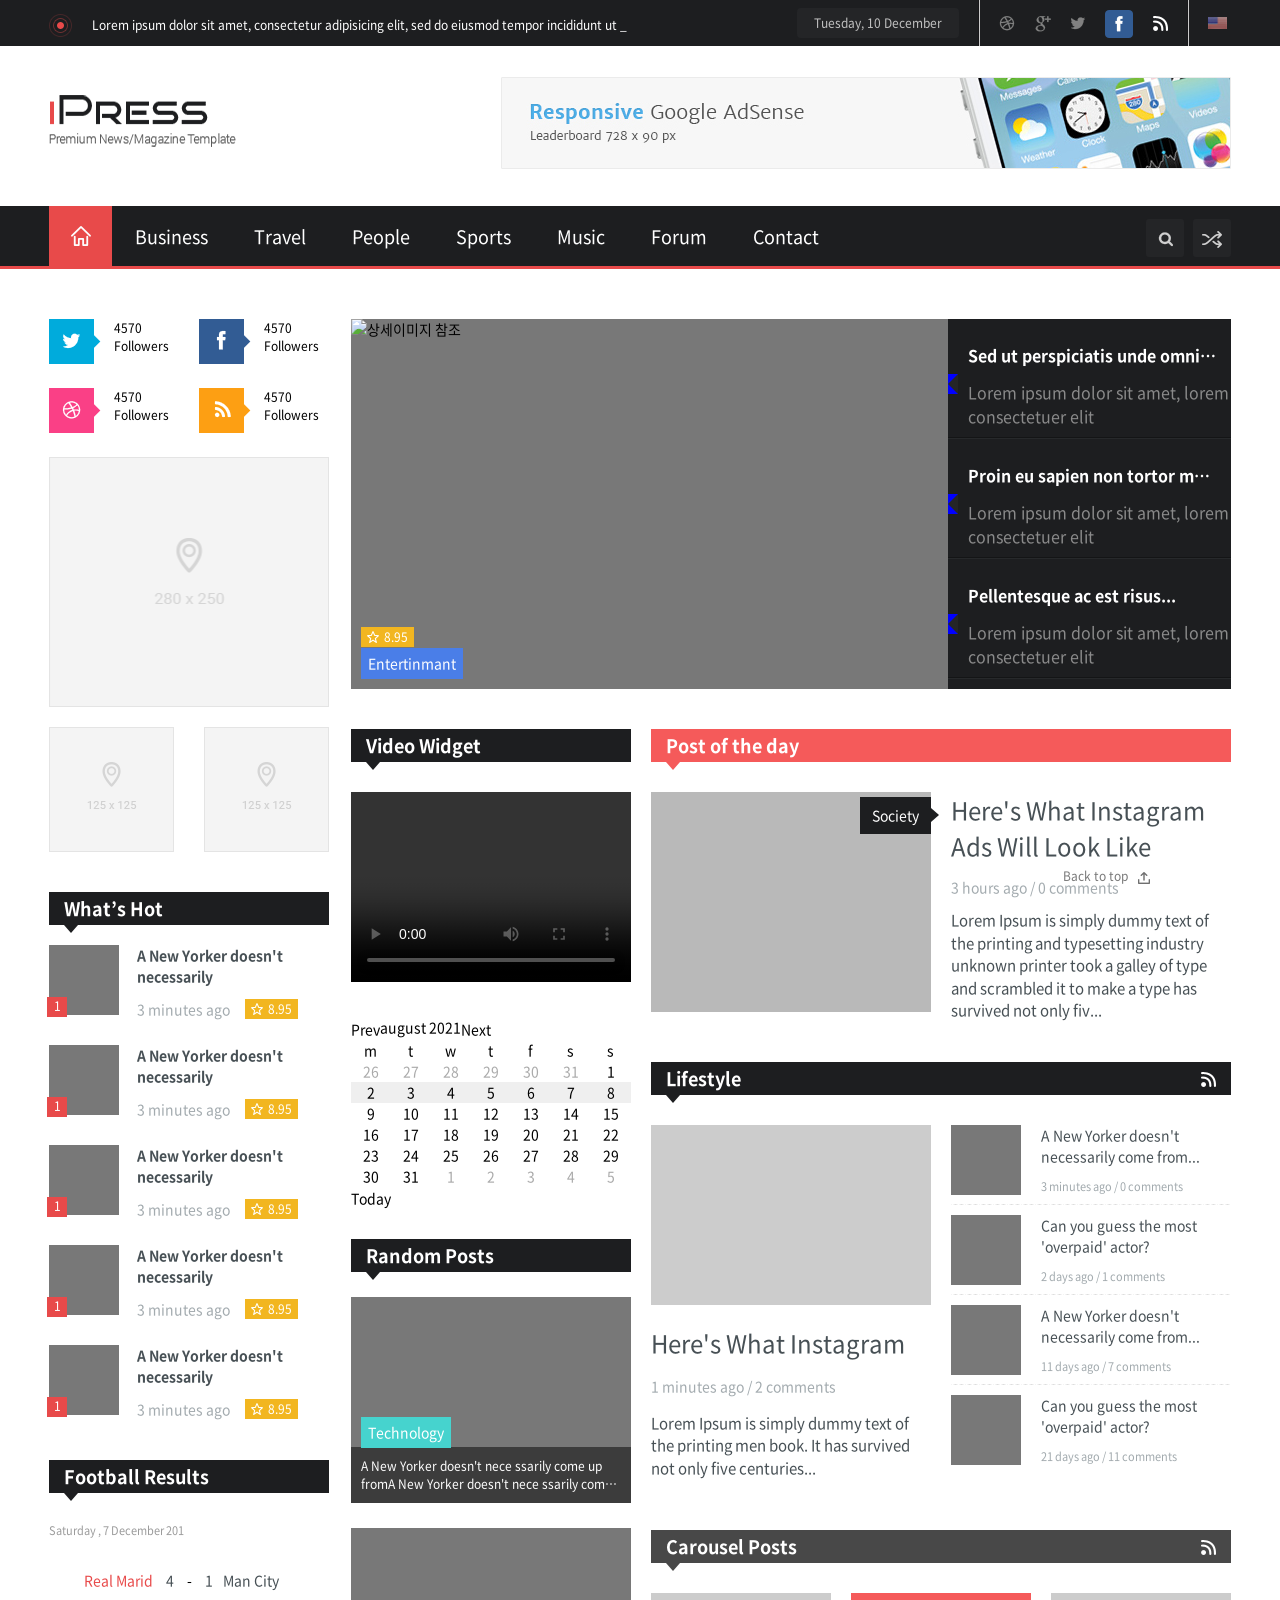
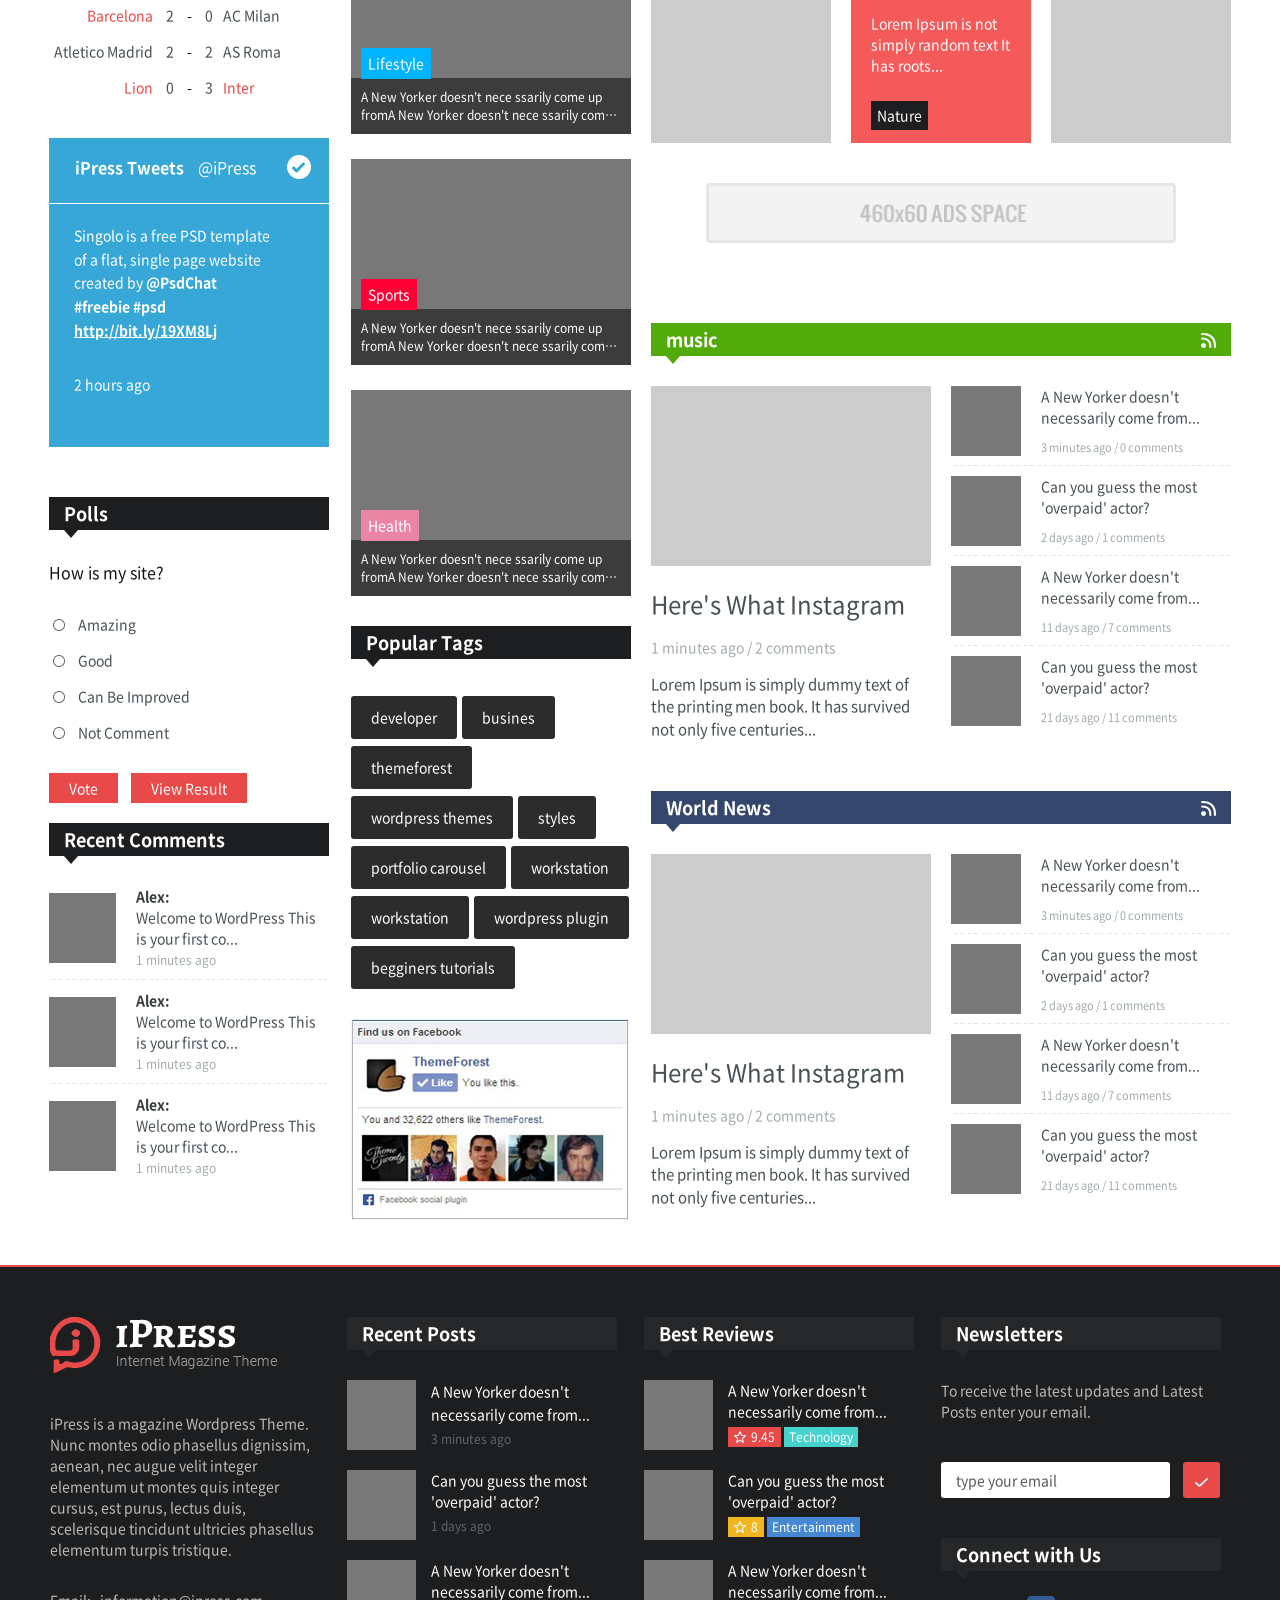
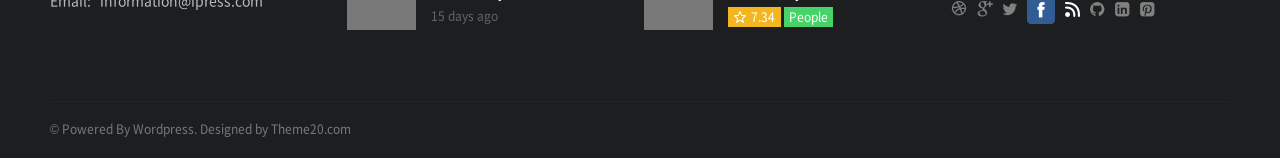
==== commit e907b49f: "Add files via upload" ====
--- a/210823_study/html/main.html
+++ b/210823_study/html/main.html
@@ -632,14 +632,14 @@
 
                                 <!-- [S] Lifestyle -->
                                 <div class="lifestyle">
+                                    <h3 class="section_tit">
+                                        Lifestyle
+                                        <span class="icon icon_wifi"><span class="hiddne">와이파이
+                                                아이콘</span></span>
+                                    </h3>
                                     <ul class="prmt_slider">
                                         <li class="slider_item">
-                                            <div class="day_cont">
-                                                <h3 class="section_tit">
-                                                    Lifestyle
-                                                    <span class="icon icon_wifi"><span class="hiddne">와이파이
-                                                            아이콘</span></span>
-                                                </h3>
+                                            <div class="day_cont">                                              
                                                 <div class="topic_wrap">
                                                     <div class="topic_best">
                                                         <div class="thumb">
@@ -718,12 +718,7 @@
                                             </div>
                                         </li>
                                         <li class="slider_item">
-                                            <div class="day_cont">
-                                                <h3 class="section_tit">
-                                                    Lifestyle
-                                                    <span class="icon icon_wifi"><span class="hiddne">와이파이
-                                                            아이콘</span></span>
-                                                </h3>
+                                            <div class="day_cont">                                             
                                                 <div class="topic_wrap">
                                                     <div class="topic_best">
                                                         <div class="thumb">
@@ -807,12 +802,12 @@
 
                                 <!-- [S] carousel -->
                                 <div class="carousel">
+                                    <h3 class="section_tit">
+                                        Carousel Posts
+                                        <span class="icon icon_wifi"><span class="hiddne">와이파이 아이콘</span></span>
+                                    </h3>                            
                                     <ul class="prmt_slider">
                                         <li>
-                                            <h3 class="section_tit">
-                                                Carousel Posts
-                                                <span class="icon icon_wifi"><span class="hiddne">와이파이 아이콘</span></span>
-                                            </h3>
                                             <div class="posts">
                                                 <div class="posts_thumb"><img src="../img/main/thumb@180x150.png"
                                                         alt=""></div>
@@ -827,11 +822,7 @@
                                                 <img src="../img/main/thumb_460x60.png" alt="상세 이미지 참조" class="img">
                                             </div>
                                         </li>
-                                        <li>
-                                            <h3 class="section_tit">
-                                                Carousel Posts
-                                                <span class="icon icon_wifi"><span class="hiddne">와이파이 아이콘</span></span>
-                                            </h3>
+                                        <li>                                          
                                             <div class="posts">
                                                 <div class="posts_thumb"><img src="../img/main/thumb@180x150.png"
                                                         alt=""></div>
@@ -852,14 +843,14 @@
 
                                 <!-- [S] Music -->
                                 <div class="music">
+                                    <h3 class="section_tit">
+                                        music
+                                        <span class="icon icon_wifi"><span class="hiddne">와이파이
+                                                아이콘</span></span>
+                                    </h3>
                                     <ul class="prmt_slider">
                                         <li>
-                                            <div class="day_cont">
-                                                <h3 class="section_tit">
-                                                    music
-                                                    <span class="icon icon_wifi"><span class="hiddne">와이파이
-                                                            아이콘</span></span>
-                                                </h3>
+                                            <div class="day_cont">                                           
                                                 <div class="topic_wrap">
                                                     <div class="topic_best">
                                                         <div class="thumb">
@@ -938,12 +929,7 @@
                                             </div>
                                         </li>
                                         <li>
-                                            <div class="day_cont">
-                                                <h3 class="section_tit">
-                                                    music
-                                                    <span class="icon icon_wifi"><span class="hiddne">와이파이
-                                                            아이콘</span></span>
-                                                </h3>
+                                            <div class="day_cont">                                                
                                                 <div class="topic_wrap">
                                                     <div class="topic_best">
                                                         <div class="thumb">
@@ -1027,14 +1013,14 @@
 
                                 <!-- [S] world -->
                                 <div class="world">
+                                    <h3 class="section_tit">
+                                        World News
+                                        <span class="icon icon_wifi"><span class="hiddne">와이파이
+                                                아이콘</span></span>
+                                    </h3>
                                     <ul class="prmt_slider">
                                         <li>
-                                            <div class="day_cont">
-                                                <h3 class="section_tit">
-                                                    World News
-                                                    <span class="icon icon_wifi"><span class="hiddne">와이파이
-                                                            아이콘</span></span>
-                                                </h3>
+                                            <div class="day_cont">                                              
                                                 <div class="topic_wrap">
                                                     <div class="topic_best">
                                                         <div class="thumb">
@@ -1113,12 +1099,7 @@
                                             </div>
                                         </li>
                                         <li>
-                                            <div class="day_cont">
-                                                <h3 class="section_tit">
-                                                    World News
-                                                    <span class="icon icon_wifi"><span class="hiddne">와이파이
-                                                            아이콘</span></span>
-                                                </h3>
+                                            <div class="day_cont">                                               
                                                 <div class="topic_wrap">
                                                     <div class="topic_best">
                                                         <div class="thumb">
